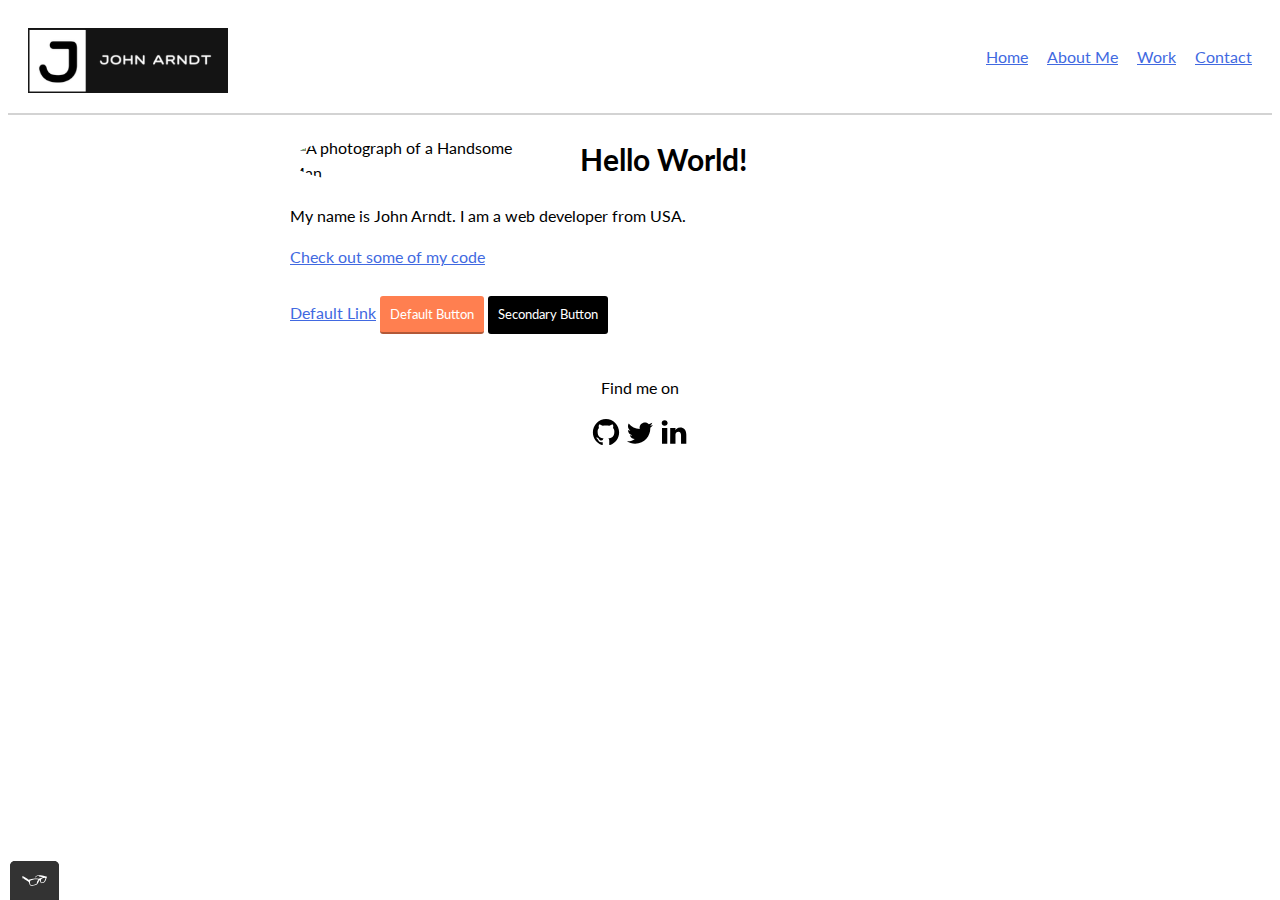
==== index.html @ f2299b3d "Initial commit" ====
<!DOCTYPE html>
<html>
  <head>
    <meta charset="utf-8">
    <title>John Arndt - Portfolio</title>
    <link rel="shortcut icon" href="https://limeliteds.com/assets/cropped-fox-270x270-89d0e4cd66caac88dbf125f53cf1b993cfa0318b72088bf1eb64f835d5ec3ca7.png">
    <link rel="stylesheet" type="text/css" href="https://cdnjs.cloudflare.com/ajax/libs/normalize/8.0.1/normalize.min.css">
    <link href="https://fonts.googleapis.com/css2?family=Lato:wght@400;700&display=swap" rel="stylesheet">
    <link rel="stylesheet" type="text/css" href="css/style.production.css">
    <meta name="viewport" content="width=device-width, initial-scale=1">
  </head>

  <body>
    <!-- Header including the logo and the main navigation -->
    <header class="page-header">
      <!-- Add your future logo here -->
      <img src="img/JA-Logo.png" class="profile_logo" alt="Personal logo of John Arndt" class="page-header_item">
      <nav class="main-navigation page-header_item">
        <ul role="menubar" class="navigation-list">
          <li role="presentation">
            <a href="index.html" role="menuitem" class="navigation-list_item navigation-list_item--active">Home</a>
          </li>
          <li role="presentation">
            <a href="about.html" role="menuitem" class:"navigation-list_item">About Me</a>
          </li>
          <li role="presentation">
            <a href="work.html" role="menuitem" class="navigation-list_item">Work</a>
          </li>
          <li role="presentation">
            <a href="contact.html" role="menuitem" class="navigation-list_item">Contact</a>
          </li>
        </ul>
      </nav>
    </header>
    <div class="profile">
      <!-- Added My Potrait image here -->
      <img src="img/John-Arndt.png" class="profile_portrait" alt="A photograph of a Handsome Man">
      <h1>Hello World!</h1>
      <p>
        My name is John Arndt. I am a <span>web<span> developer from USA.
      </p>
      <a href="check_out_some_of_my_code.html">Check out some of my code</a>
      <br>
      <br>
      <a href="#">Default Link</a>
      <button type="button">Default Button</button>
      <button class="button__secondary">Secondary Button</button>
      <br>
      <br>
    <div>
    <!-- Footer with links to social media profiles -->
    <footer class="page-footer">
      <p>Find me on</p>
      <div class="social-media">
        <img src="img/github_icon.svg" alt="Github">
        <img src="img/twitter_icon.svg" alt="Twitter">
        <img src="img/linkedin_icon.svg" alt="LinkedIn">
      </div>
    </footer>
  <script src="js/tota11y.min.js"></script>
  </body>

</html>
---- css/style.production.css ----
/*
* Prefixed by https://autoprefixer.github.io
* PostCSS: v8.3.6,
* Autoprefixer: v10.3.1
* Browsers: last 4 version
*/

:root {
   /* animation colors */
   /* additional variables */
}

body {
  font-family: 'Open Sans', Lato;
  font-weight: 400;
  font-size: 16px;
  /* Sets the font size to 16px */
  line-height: 1.6;
  /* Sets the line-height to 1.6 */
}

h1 {
  font-size: 30px;
  font-weight: 700;
}

h2 {
  font-size: 24px;
  font-weight: 700;
}

h3 {
  font-size: 18px;
  font-weight: 700;
}

a {
  color: #4169E1;
}

a:visited {
  /* visited link */
  color: #FF7F50;
}

a:hover, a:focus {
  /* No underlining when hovering over a link */
  text-decoration: none;
}

a:active {
  /* selected link */
  color: #FF0000;
}

.button {
  /* overwrites browser defaults and resets the border */
  border: none;
  display: inline-block;
  /* takes the font from the outer container */
  font-family: inherit;
  /* styles the background color, font color, and text decoration (underline, etc.) of the button */
  background-color: #FF7F50;
  color: #FFFFFF;
  text-decoration: none;
  /*adds spacing to the button (this will be discussed more in-depth later) */
  padding: 10px;
  border-radius: 3px;
  /* gives the button a bottom border with a width of 2px, a type of solid, and a color in RGBA format */
  border-bottom: 2px solid rgba(0, 0, 0, 0.3);
  -webkit-transition: 0.2s opacity;
  -o-transition: 0.2s opacity;
  transition: 0.2s opacity;
}

button {
  /* overwrites browser defaults and resets the border */
  border: none;
  display: inline-block;
  /* takes the font from the outer container */
  font-family: inherit;
  /* styles the background color, font color, and text decoration (underline, etc.) of the button */
  background-color: #FF7F50;
  color: #FFFFFF;
  text-decoration: none;
  /*adds spacing to the button (this will be discussed more in-depth later) */
  padding: 10px;
  border-radius: 3px;
  /* gives the button a bottom border with a width of 2px, a type of solid, and a color in RGBA format */
  border-bottom: 2px solid rgba(0, 0, 0, 0.3);
  -webkit-transition: 0.2s opacity;
  -o-transition: 0.2s opacity;
  transition: 0.2s opacity;
}

.button:hover,
.button:focus,
button:hover,
button:focus {
  /* lets the mouse appear as a hand when hovering over the button */
  cursor: pointer;
  /* reduces the opacity of the button to 80% */
  opacity: 0.8;
}

.button_1 {
  text-align: center;
}

.button__secondary {
  background-color: #000000;
  color: #FFFFFF;
}

.navigation-list__item--active {
  text-decoration: none;
}

.profile_portrait {
  float: left;
}

.page-footer {
  clear: both;
}

.profile_portrait {
  float: left;
  width: 250px;
  margin-right: 40px;
  border-radius: 50%;
}

.about_me {
  text-align: center;
}

.table_1 {
  margin-left: auto;
  margin-right: auto;
  text-align: center;
}

.profile {
  max-width: 700px;
  margin: 0 auto;
}

* {
  -webkit-box-sizing: border-box;
          box-sizing: border-box;
}

.page-footer {
  clear: both;
  display: -webkit-box;
  display: -ms-flexbox;
  display: flex;
  -webkit-box-orient: vertical;
  -webkit-box-direction: normal;
      -ms-flex-direction: column;
          flex-direction: column;
  text-align: center;
}

.page-header {
  display: -webkit-box;
  display: -ms-flexbox;
  display: flex;
  width: 100%;
  padding: 20px;
  border-bottom: 2px solid #d3d3d3;
}

.page-header_item {
  -webkit-box-flex: 0;
      -ms-flex: 0 1 200px;
          flex: 0 1 200px;
}

.page-header_item:last-child {
  -webkit-box-flex:  1;
      -ms-flex-positive:  1;
          flex-grow:  1;
  text-align: right;
}

.navigation-list {
  list-style-type: none;
}

.navigation-list li {
  display: inline-block;
  margin-left: 15px;
}

.grid {
  display: -ms-grid;
  display: grid;
  -ms-grid-columns: 1fr 20px 1fr 20px 1fr;
  grid-template-columns: 1fr 1fr 1fr;
  grid-gap: 20px;
}

.grid__item {
  background-color: #d3d3d3;
}

.grid__item:last-child{
  -ms-grid-column: 3;
      grid-column-start: 3;
  -ms-grid-column-span: 0;
  grid-column-end: 3;
  -ms-grid-row: 1;
      grid-row-start: 1;
  -ms-grid-row-span: 2;
  grid-row-end: 3;
}

.profile_logo {
  float: left;
  width: 200px;
  margin-right: 70px;
}

@-webkit-keyframes color-change {
  0% {
    fill: #edc655;
  }
  50% {
    fill: #fcffad;
  }
  100% {
    fill: #f76414;
  }
}

@keyframes color-change {
  0% {
    fill: #edc655;
  }
  50% {
    fill: #fcffad;
  }
  100% {
    fill: #f76414;
  }
}

.sun {
  -webkit-animation: 4s color-change infinite alternate linear;
          animation: 4s color-change infinite alternate linear;
}

@-webkit-keyframes cloud-move {
  from {
    -webkit-transform: translate(0, 50px);
            transform: translate(0, 50px);
  }
  to {
    -webkit-transform: translate(200px, 50px);
            transform: translate(200px, 50px);
  }
}

@keyframes cloud-move {
  from {
    -webkit-transform: translate(0, 50px);
            transform: translate(0, 50px);
  }
  to {
    -webkit-transform: translate(200px, 50px);
            transform: translate(200px, 50px);
  }
}

.cloud-front {
  -webkit-animation: 30s cloud-move infinite alternate linear;
          animation: 30s cloud-move infinite alternate linear;
}

@-webkit-keyframes cloud-move-reverse {
  from {
    -webkit-transform: translate(446px, 48px);
            transform: translate(446px, 48px);
  }
  to {
    -webkit-transform: translate(100px, 48px);
            transform: translate(100px, 48px);
  }
}

@keyframes cloud-move-reverse {
  from {
    -webkit-transform: translate(446px, 48px);
            transform: translate(446px, 48px);
  }
  to {
    -webkit-transform: translate(100px, 48px);
            transform: translate(100px, 48px);
  }
}

.cloud-back {
  -webkit-animation: 34s cloud-move-reverse infinite alternate linear;
          animation: 34s cloud-move-reverse infinite alternate linear;
}

@media all and (max-width: 500px) {
  .grid {
    -ms-grid-columns: 1fr;
    grid-template-columns: 1fr;
  }
}
@media all and (min-width: 500px) and (max-width: 750px){
  .grid {
    -ms-grid-columns: 1fr 20px 1fr;
    grid-template-columns: 1fr 1fr;
  }
}
@media all and (max-width: 750px) {
  .grid {
    grid-gap: 10px;
  }
  .grid__item:last-child {
    grid-column: auto / auto;
    grid-row: auto / auto;
  }
  h1 {
    font-size: 22px;
  }
}
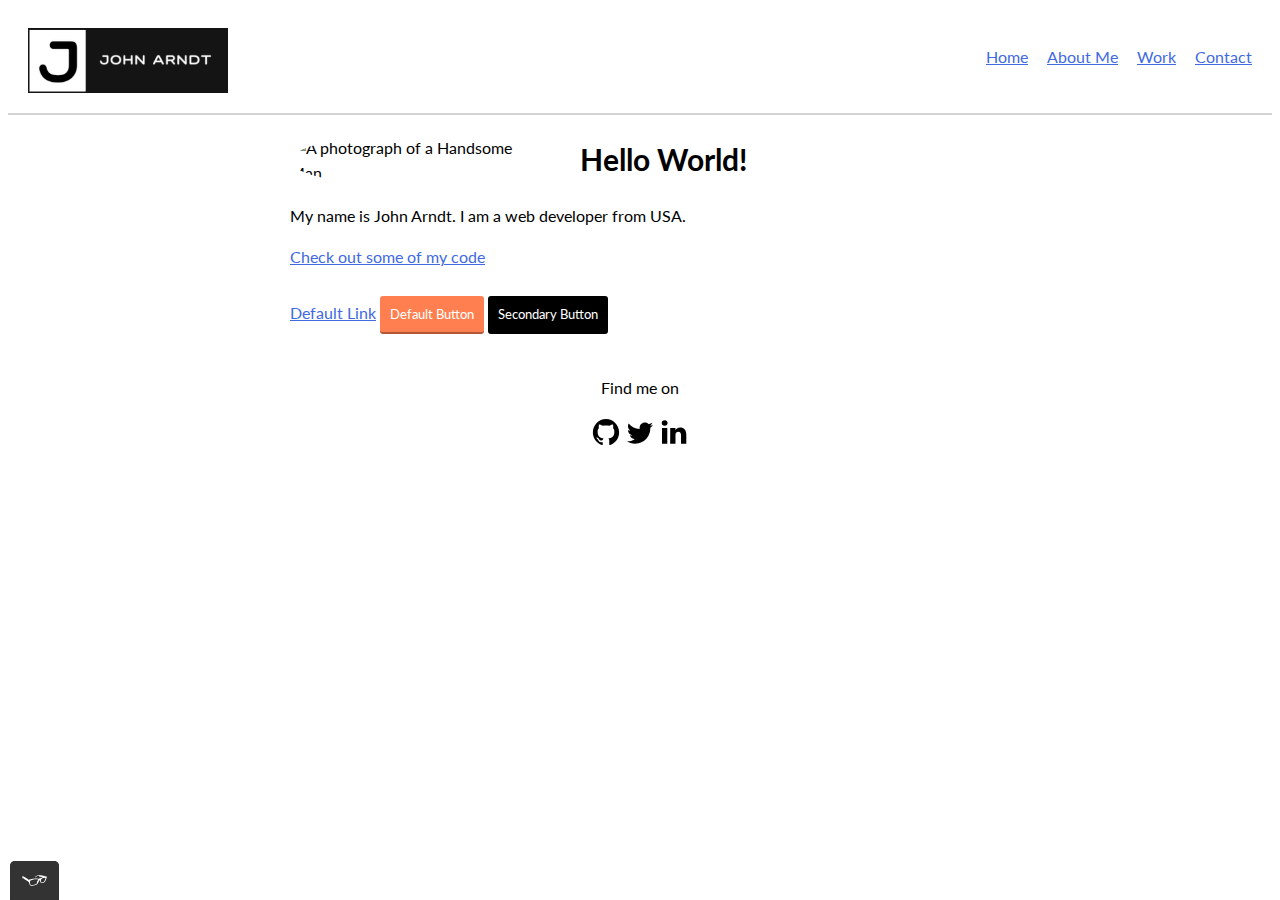
==== commit 1a9e268c: "Added J. to title" ====
--- a/index.html
+++ b/index.html
@@ -2,7 +2,7 @@
 <html>
   <head>
     <meta charset="utf-8">
-    <title>John Arndt - Portfolio</title>
+    <title>John J. Arndt - Portfolio</title>
     <link rel="shortcut icon" href="https://limeliteds.com/assets/cropped-fox-270x270-89d0e4cd66caac88dbf125f53cf1b993cfa0318b72088bf1eb64f835d5ec3ca7.png">
     <link rel="stylesheet" type="text/css" href="https://cdnjs.cloudflare.com/ajax/libs/normalize/8.0.1/normalize.min.css">
     <link href="https://fonts.googleapis.com/css2?family=Lato:wght@400;700&display=swap" rel="stylesheet">
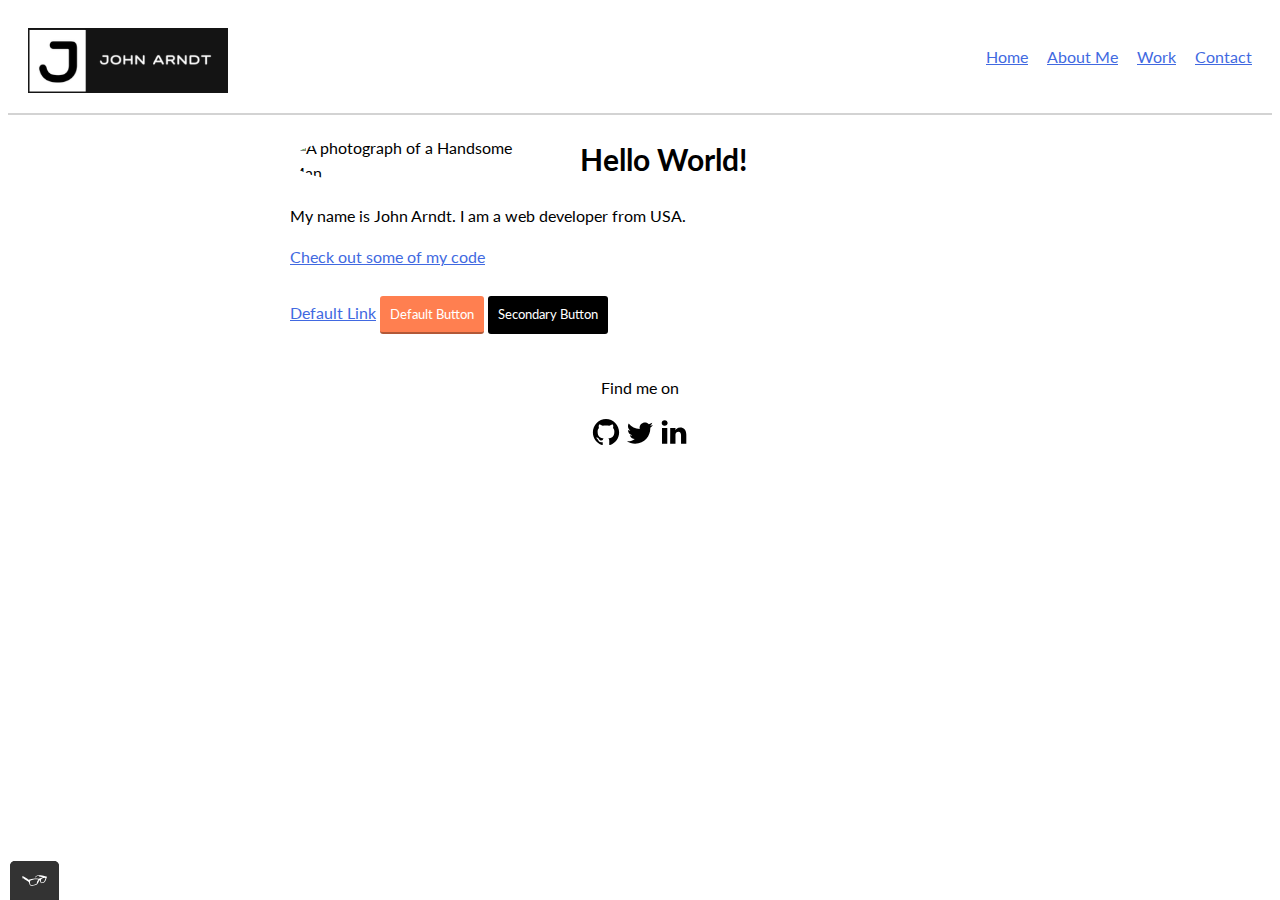
==== commit 2c50af59: "Added w3c-validation and corrected" ====
--- a/index.html
+++ b/index.html
@@ -1,5 +1,6 @@
 <!DOCTYPE html>
 <html>
+
   <head>
     <meta charset="utf-8">
     <title>John J. Arndt - Portfolio</title>
@@ -14,14 +15,14 @@
     <!-- Header including the logo and the main navigation -->
     <header class="page-header">
       <!-- Add your future logo here -->
-      <img src="img/JA-Logo.png" class="profile_logo" alt="Personal logo of John Arndt" class="page-header_item">
+      <img src="img/JA-Logo.png" class="profile_logo" alt="Personal logo of John Arndt">
       <nav class="main-navigation page-header_item">
         <ul role="menubar" class="navigation-list">
           <li role="presentation">
             <a href="index.html" role="menuitem" class="navigation-list_item navigation-list_item--active">Home</a>
           </li>
           <li role="presentation">
-            <a href="about.html" role="menuitem" class:"navigation-list_item">About Me</a>
+            <a href="about.html" role="menuitem" class="navigation-list_item">About Me</a>
           </li>
           <li role="presentation">
             <a href="work.html" role="menuitem" class="navigation-list_item">Work</a>
@@ -37,7 +38,7 @@
       <img src="img/John-Arndt.png" class="profile_portrait" alt="A photograph of a Handsome Man">
       <h1>Hello World!</h1>
       <p>
-        My name is John Arndt. I am a <span>web<span> developer from USA.
+        My name is John Arndt. I am a <span>web</span> developer from USA.
       </p>
       <a href="check_out_some_of_my_code.html">Check out some of my code</a>
       <br>
@@ -47,17 +48,19 @@
       <button class="button__secondary">Secondary Button</button>
       <br>
       <br>
+    </div>
     <div>
-    <!-- Footer with links to social media profiles -->
-    <footer class="page-footer">
-      <p>Find me on</p>
-      <div class="social-media">
-        <img src="img/github_icon.svg" alt="Github">
-        <img src="img/twitter_icon.svg" alt="Twitter">
-        <img src="img/linkedin_icon.svg" alt="LinkedIn">
-      </div>
-    </footer>
-  <script src="js/tota11y.min.js"></script>
+      <!-- Footer with links to social media profiles -->
+      <footer class="page-footer">
+        <p>Find me on</p>
+        <div class="social-media">
+          <img src="img/github_icon.svg" alt="Github">
+          <img src="img/twitter_icon.svg" alt="Twitter">
+          <img src="img/linkedin_icon.svg" alt="LinkedIn">
+        </div>
+      </footer>
+    </div>
+    <script src="js/tota11y.min.js"></script>
   </body>
 
 </html>
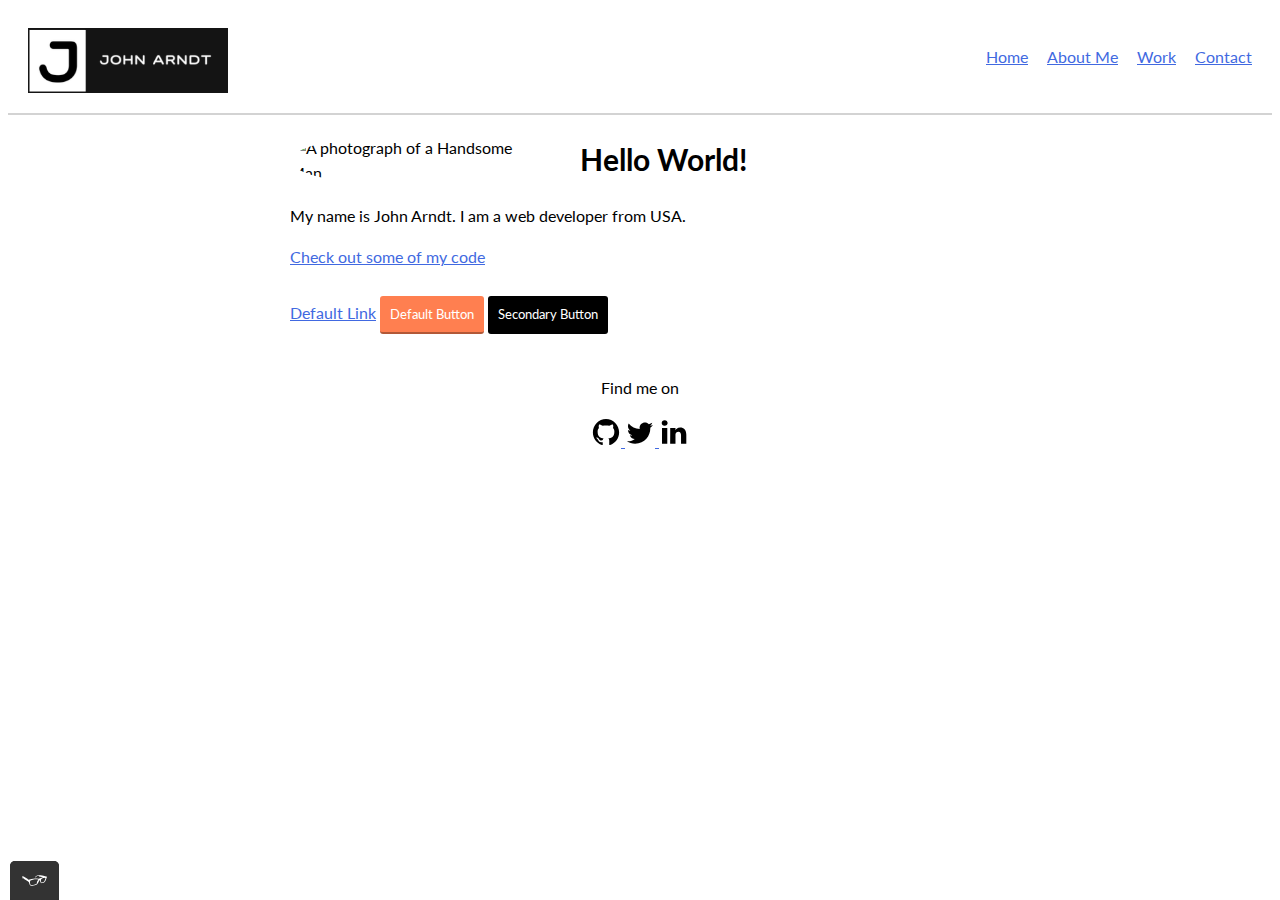
==== commit 285ea8bd: "Added links to images in footer" ====
--- a/index.html
+++ b/index.html
@@ -54,9 +54,15 @@
       <footer class="page-footer">
         <p>Find me on</p>
         <div class="social-media">
-          <img src="img/github_icon.svg" alt="Github">
-          <img src="img/twitter_icon.svg" alt="Twitter">
-          <img src="img/linkedin_icon.svg" alt="LinkedIn">
+          <a href="https://github.com/jjarndt2021/portfolio-website">
+            <img src="img/github_icon.svg" alt="Github">
+          </a>
+          <a href="https://twitter.com/JohnJArndtCPA">
+            <img src="img/twitter_icon.svg" alt="Twitter">
+          </a>
+          <a href="https://www.linkedin.com/in/john-j-arndt-cpa-3565179b/">
+            <img src="img/linkedin_icon.svg" alt="LinkedIn">
+          </a>
         </div>
       </footer>
     </div>
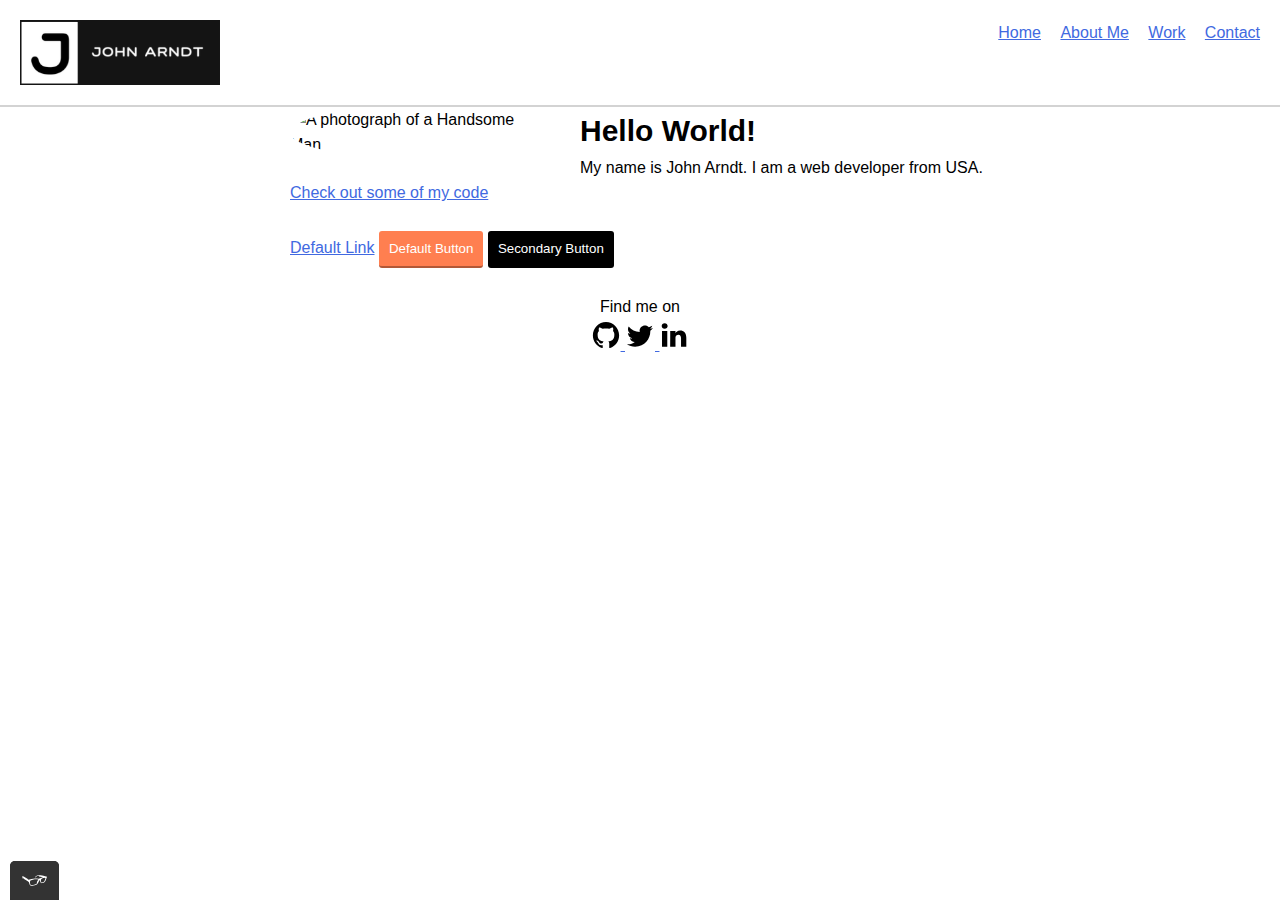
==== commit d4844abd: "Changed text editor to VS Code; Updated based on W3C Recommendations" ====
--- a/index.html
+++ b/index.html
@@ -1,5 +1,5 @@
 <!DOCTYPE html>
-<html>
+<html lang="en">
 
   <head>
     <meta charset="utf-8">
@@ -34,7 +34,7 @@
       </nav>
     </header>
     <div class="profile">
-      <!-- Added My Potrait image here -->
+      <!-- Added My Portrait image here -->
       <img src="img/John-Arndt.png" class="profile_portrait" alt="A photograph of a Handsome Man">
       <h1>Hello World!</h1>
       <p>
--- a/css/style.production.css
+++ b/css/style.production.css
@@ -11,7 +11,7 @@
 }
 
 body {
-  font-family: 'Open Sans', Lato;
+  font-family: 'Open Sans', 'Lato';
   font-weight: 400;
   font-size: 16px;
   /* Sets the font size to 16px */
@@ -147,6 +147,9 @@
 }
 
 * {
+  margin: 0;
+  padding: 0;
+  font-family:sans-serif, serif;
   -webkit-box-sizing: border-box;
           box-sizing: border-box;
 }
@@ -172,12 +175,6 @@
   border-bottom: 2px solid #d3d3d3;
 }
 
-.page-header_item {
-  -webkit-box-flex: 0;
-      -ms-flex: 0 1 200px;
-          flex: 0 1 200px;
-}
-
 .page-header_item:last-child {
   -webkit-box-flex:  1;
       -ms-flex-positive:  1;
@@ -221,6 +218,9 @@
   float: left;
   width: 200px;
   margin-right: 70px;
+  -webkit-box-flex: 0;
+      -ms-flex: 0 1 200px;
+          flex: 0 1 200px;
 }
 
 @-webkit-keyframes color-change {
@@ -301,6 +301,61 @@
   }
 }
 
+.form1{
+  width: 100%;
+  height: 100vh;
+  display: -webkit-box;
+  display: -ms-flexbox;
+  display: flex;
+  -webkit-box-align: center;
+      -ms-flex-align: center;
+          align-items: center;
+  -webkit-box-pack: center;
+      -ms-flex-pack: center;
+          justify-content: center;
+}
+
+form{
+  width: 90%;
+  max-width: 600px;
+}
+
+.standard-label{
+  margin-bottom: 30px;
+  position: relative;
+}
+
+input, textarea{
+  width: 100%;
+  padding: 10px;
+  outline: 0;
+  border: 1px solid #ffa500;
+  color: #ffa500;
+  background: transparent;
+  font-size: 15px;
+}
+
+label{
+  height: 100%;
+  position: absolute;
+  left: 0;
+  top: 0;
+  padding: 10px;
+  color: #ffa500;
+  cursor: text;
+  -webkit-transition: 0.2s;
+  -o-transition: 0.2s;
+  transition: 0.2s;
+}
+
+input:focus~label,
+input:valid~label,
+textarea:focus~label,
+textarea:valid~label{
+  top: -35px;
+  font-size: 14px;
+}
+
 .cloud-back {
   -webkit-animation: 34s cloud-move-reverse infinite alternate linear;
           animation: 34s cloud-move-reverse infinite alternate linear;
@@ -312,12 +367,14 @@
     grid-template-columns: 1fr;
   }
 }
+
 @media all and (min-width: 500px) and (max-width: 750px){
   .grid {
     -ms-grid-columns: 1fr 20px 1fr;
     grid-template-columns: 1fr 1fr;
   }
 }
+
 @media all and (max-width: 750px) {
   .grid {
     grid-gap: 10px;
